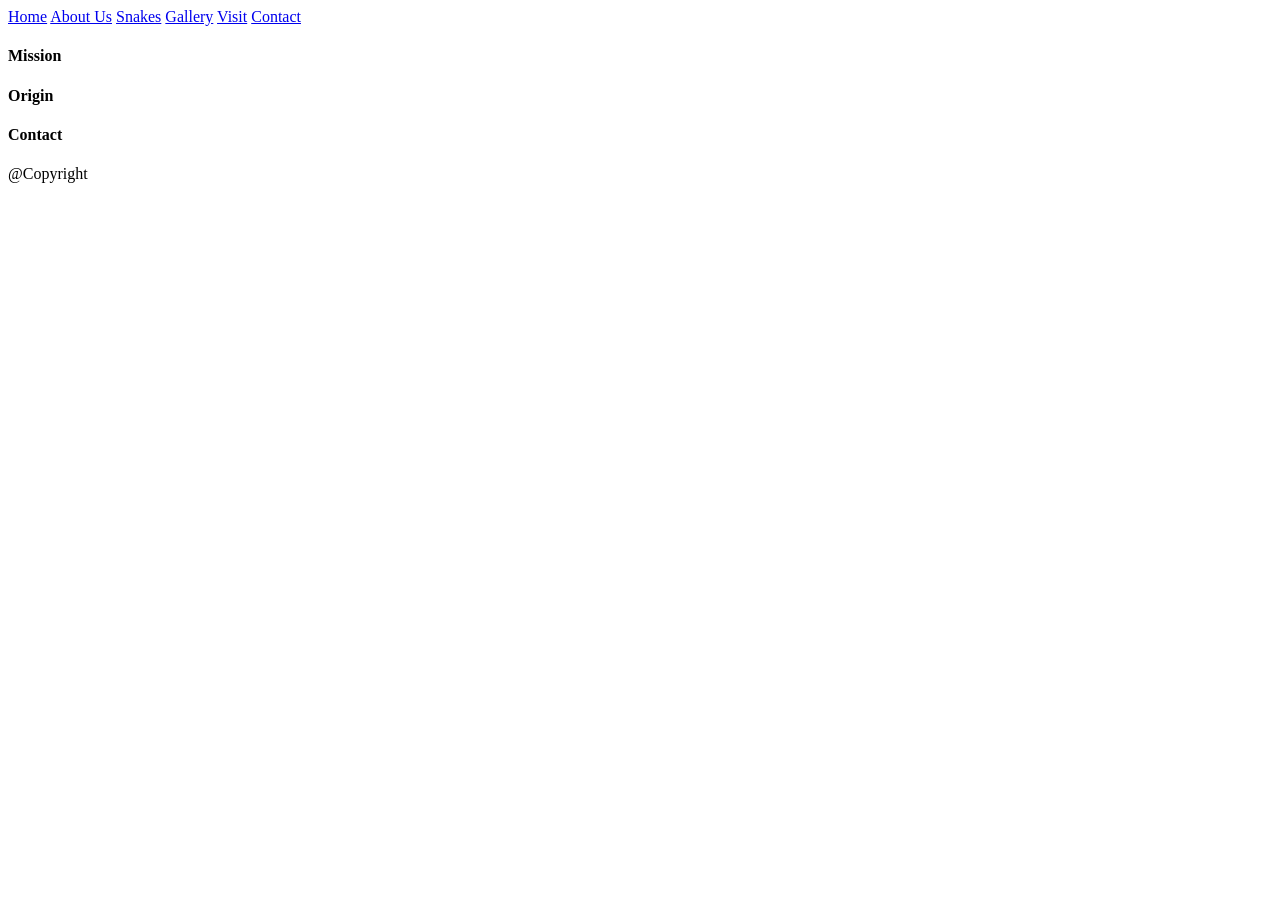
==== about.html @ 9b26a7eb "Updates" ====
<!DOCTYPE html>
<html lang="en">
<head>
    <meta charset="UTF-8">
    <meta name="viewport" content="width=device-width, initial-scale=1.0">
    <title>About Us</title>
</head>
<body>
    <div class="header">
        <div class="logo">

        </div>
    </div>

    <!--Navigation-->
    <div class="nav">
        <a href="index.html">Home</a>
        <a href="about.html">About Us</a>
        <a href="snakes.html">Snakes</a>
        <a href="gallery.html">Gallery</a>
        <a href="visit.html">Visit</a>
        <a href="contact.html">Contact</a>
    </div>

    <!--content-->
    <div class="Content">
     <div class="Mission">
        <h4>Mission</h4>

    </div>

    <div class="Origin">
        <h4>Origin</h4>

    </div>
    
    </div>

    <div class="Contact">
        <h4>Contact </h4>

    </div>
   
</body>
<footer>@Copyright</footer>
</html>
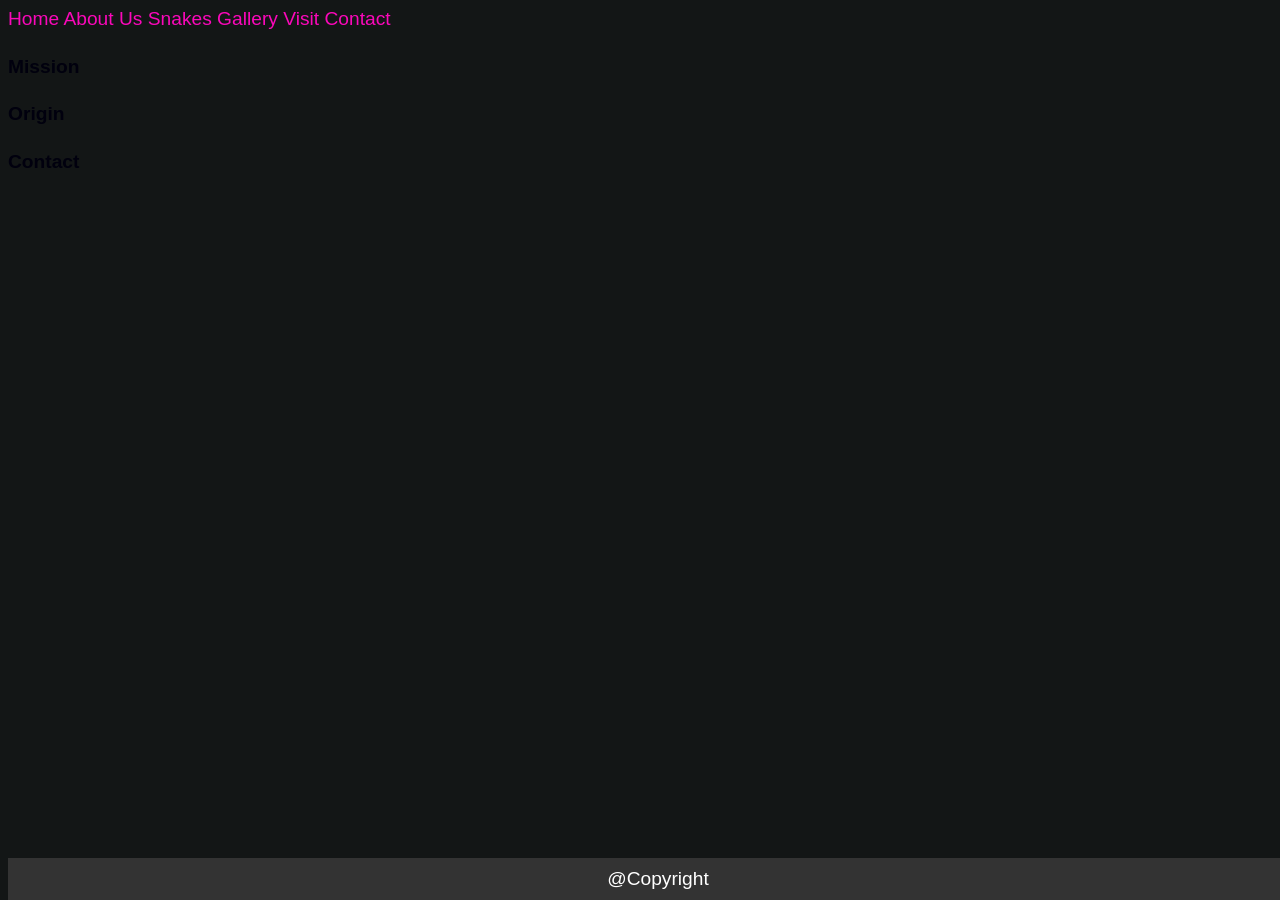
==== commit afe7fb48: "Updates" ====
--- a/about.html
+++ b/about.html
@@ -4,6 +4,7 @@
     <meta charset="UTF-8">
     <meta name="viewport" content="width=device-width, initial-scale=1.0">
     <title>About Us</title>
+    <link rel="stylesheet" href="style.css">
 </head>
 <body>
     <div class="header">
--- a/style.css
+++ b/style.css
@@ -0,0 +1,132 @@
+body {
+
+font-family:Arial, sans-serif;
+font-size: larger;
+color: #01000e;
+
+background-color: rgb(19, 22, 22);
+background-image: url('');
+background-size: cover;
+            background-position: center;
+        
+            background-attachment: fixed;
+}
+header{
+    background-color: #abee7b;
+    color: rgb(10, 9, 15);
+    padding: 20px;
+    text-align: center;
+    text-underline-position: below;
+}
+header h1{
+    margin: 3%;
+    text-underline-position: below;
+    color: black;
+    
+}
+header h2{
+    margin: 5%;
+}
+ 
+nav a {
+
+color: rgb(5, 44, 237);
+
+text-decoration:none;
+
+margin: 0 10px;
+}
+nav a:hover {
+
+text-decoration: underline;
+
+}main {
+
+padding: 20px;
+
+max-width: 800px;
+
+margin: 0 auto;
+
+}
+
+
+main img {
+
+max-width: 100%;
+
+height: auto;
+
+display: block;
+
+margin: 20px 0;
+}
+footer {
+
+background-color: #eff3f5;
+
+color: white;
+
+text-align: center;
+
+padding: 10px;
+
+position: fixed;
+
+bottom: 0;
+
+width: 100%;
+
+}p {
+
+font-size: 1.1em;
+
+}
+
+
+a {
+
+color: #fb08ba;
+
+text-decoration: none;
+
+}
+
+
+a:hover {
+
+text-decoration: underline;
+}img {
+
+border: 5px solid #f7f0f9;
+
+border-radius: 10px;
+}
+img {
+
+border: 5px solid #f2f7f3;
+
+border-radius: 10px;
+}
+main a[href^="mailto:"] {
+
+color: #ff5722;
+
+font-weight: bold;
+
+}
+ .logo {
+            float: left;
+                 width: 100px
+                ;
+            }
+
+ footer {
+      background: #333;
+      color: #fff;
+      text-align: center;
+      padding: 10px;
+      margin-top: 20px;
+    }
+
+            
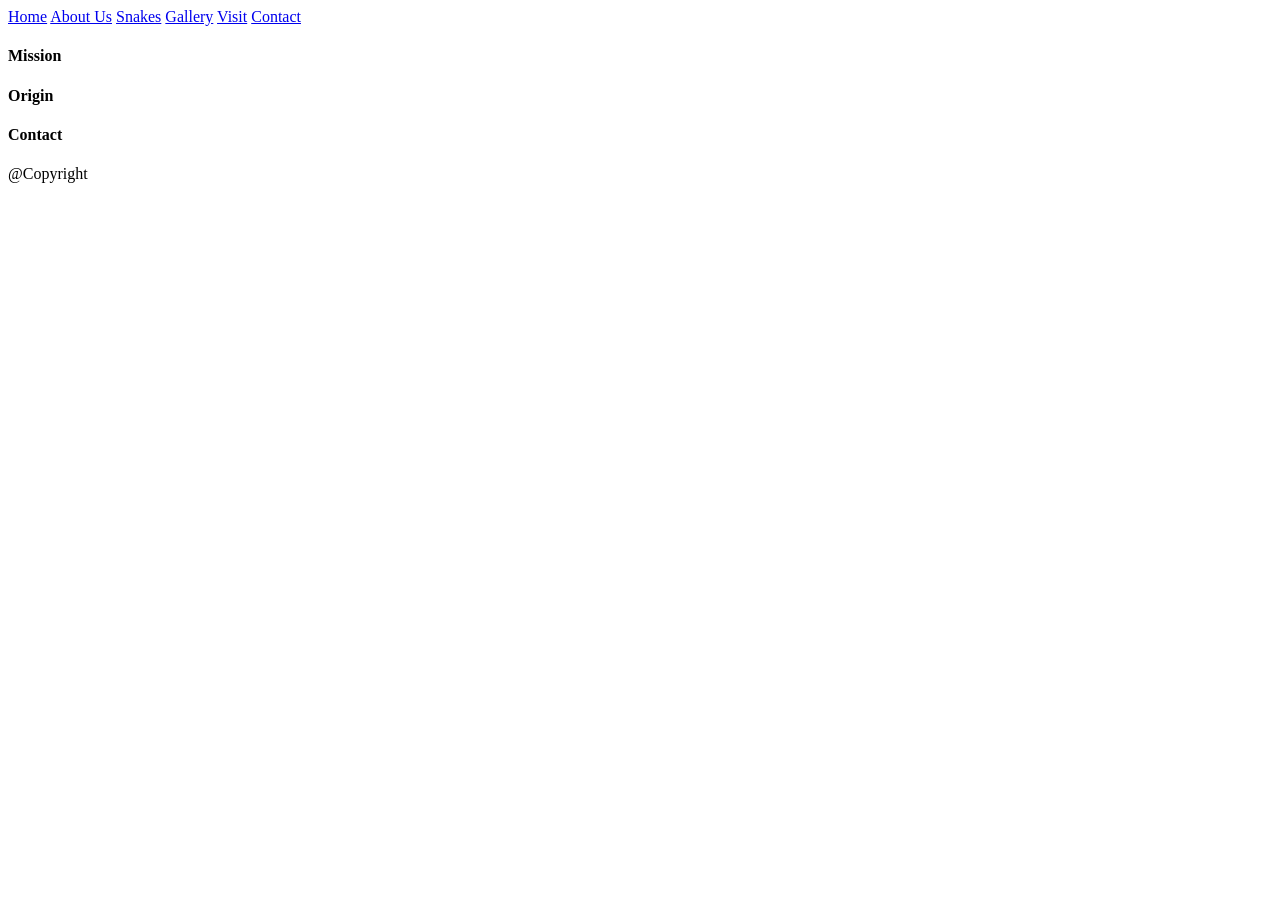
==== commit aa36dac9: "Updates" ====
--- a/about.html
+++ b/about.html
@@ -4,9 +4,9 @@
     <meta charset="UTF-8">
     <meta name="viewport" content="width=device-width, initial-scale=1.0">
     <title>About Us</title>
-    <link rel="stylesheet" href="style.css">
 </head>
 <body>
+    <header>
     <div class="header">
         <div class="logo">
 
@@ -22,7 +22,7 @@
         <a href="visit.html">Visit</a>
         <a href="contact.html">Contact</a>
     </div>
-
+</header>
     <!--content-->
     <div class="Content">
      <div class="Mission">
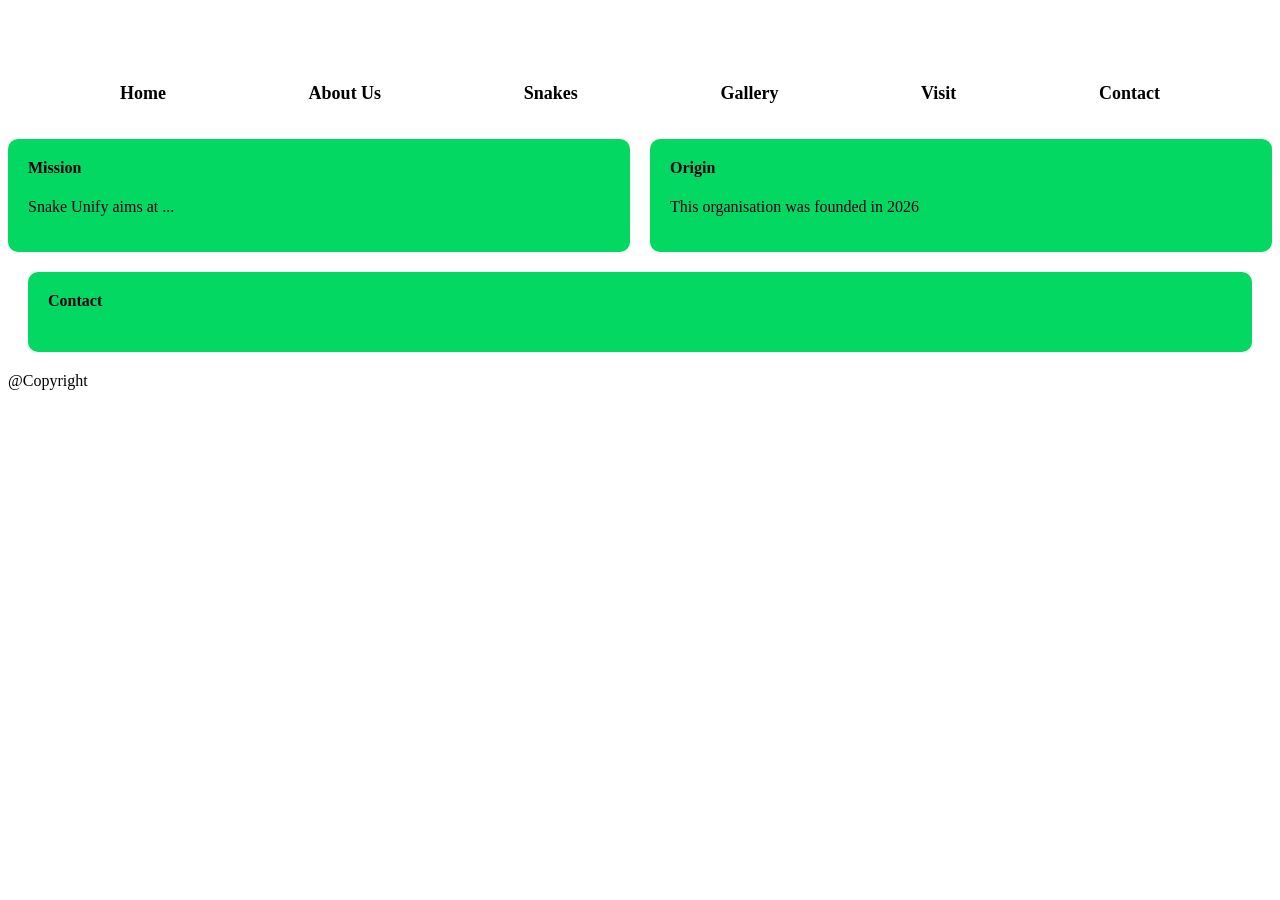
==== commit f9acb4cf: "Updates" ====
--- a/about.html
+++ b/about.html
@@ -1,10 +1,12 @@
 <!DOCTYPE html>
 <html lang="en">
-<head>
+<head> 
+    <link href="style.css" rel="stylesheet">
     <meta charset="UTF-8">
     <meta name="viewport" content="width=device-width, initial-scale=1.0">
     <title>About Us</title>
 </head>
+
 <body>
     <header>
     <div class="header">
@@ -13,7 +15,7 @@
         </div>
     </div>
 
-    <!--Navigation-->
+    
     <div class="nav">
         <a href="index.html">Home</a>
         <a href="about.html">About Us</a>
@@ -22,26 +24,27 @@
         <a href="visit.html">Visit</a>
         <a href="contact.html">Contact</a>
     </div>
-</header>
-    <!--content-->
-    <div class="Content">
-     <div class="Mission">
+</header>   
+
+ <main class="Content">
+
+    <div class="box mission">
         <h4>Mission</h4>
-
+        <p>Snake Unify aims at ...</p>
     </div>
 
-    <div class="Origin">
+    <div class="box origin">
         <h4>Origin</h4>
-
-    </div>
-    
+        <p>This organisation was founded in 2026</p>
     </div>
 
-    <div class="Contact">
-        <h4>Contact </h4>
+</main>
 
-    </div>
+<div class="box contact">
+    <h4>Contact</h4>
+</div>
    
+
+<footer>@Copyright</footer>
 </body>
-<footer>@Copyright</footer>
 </html>
--- a/style.css
+++ b/style.css
@@ -0,0 +1,66 @@
+.nav{
+   width:100%;
+    max-width:1100px;
+    margin:20px auto;
+    background: white;
+    border-radius:12px;
+    padding:15px 30px;
+
+    display:flex;
+    justify-content:space-between;
+    align-items:center;
+
+    box-sizing:border-box;
+}
+.nav a {
+    color: rgb(0, 0, 0);
+    text-decoration: none;
+    font-size: 18px;
+    font-weight: bold;
+}
+.nav a :hover{
+    background-color: rgb(29, 109, 29);
+    color: white;
+
+}
+.logo {
+    padding: 20px;
+    font-weight: bold;
+}
+.content{
+    display: flex;
+  justify-content: space-around;
+  margin: 20px;
+  flex-direction: column;
+}
+.contact {
+  background-color: rgb(194, 208, 251);
+  margin: 20px;
+  padding: 40px;
+}
+.box h4{
+    margin-top: 0;
+    font-weight: bold;
+}
+.Content{
+    display: flex;
+    width: 100%;
+    gap: 20px;
+}
+
+.mission{
+    width: 50%;
+}
+
+.origin{
+    width: 50%;
+}
+
+.box{
+    background: #02d862;
+    padding: 20px;
+    border-radius: 10px;
+    color: rgb(11, 0, 22);
+}
+body{
+}
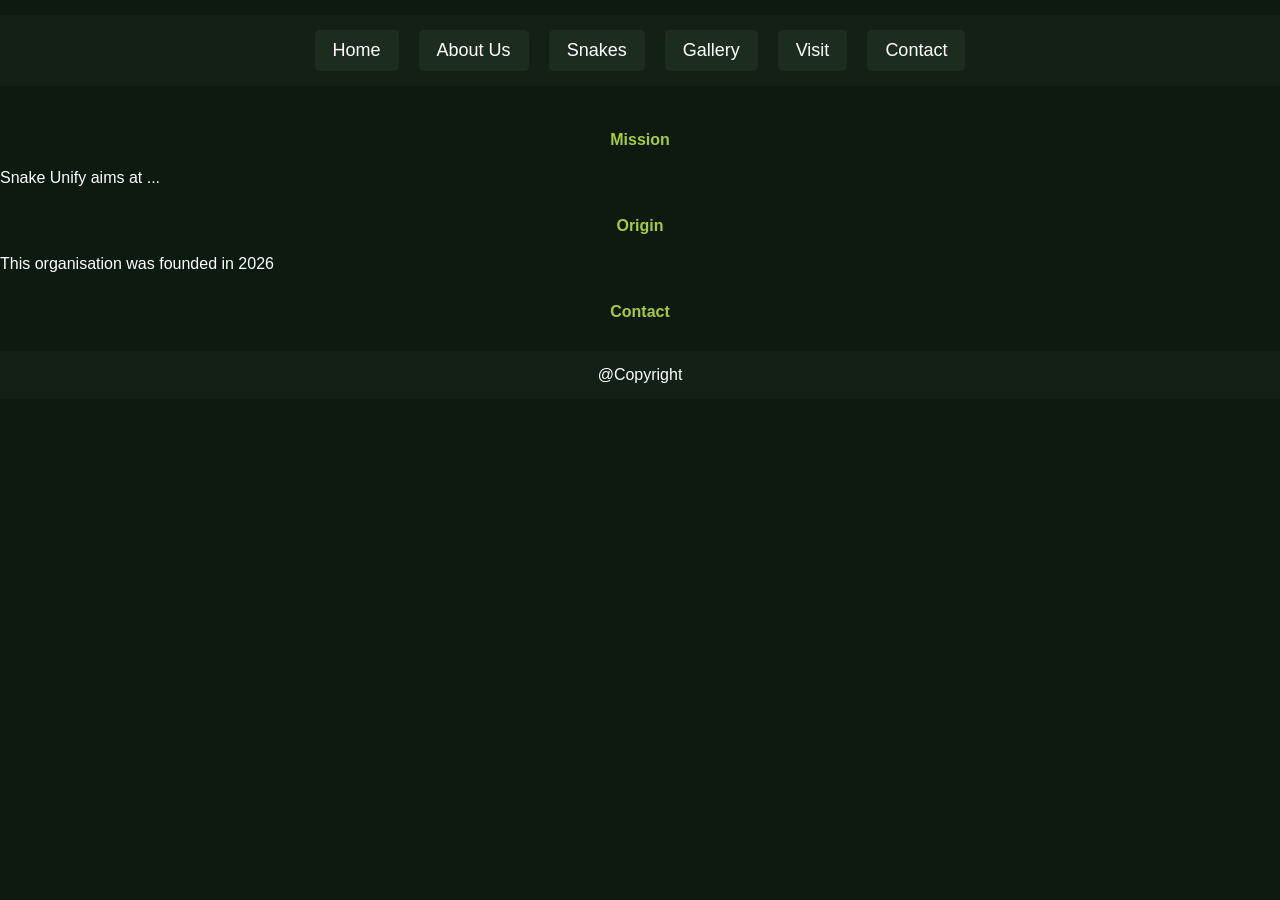
==== commit de0ebce1: "Updates" ====
--- a/about.html
+++ b/about.html
@@ -8,14 +8,7 @@
 </head>
 
 <body>
-    <header>
     <div class="header">
-        <div class="logo">
-
-        </div>
-    </div>
-
-    
     <div class="nav">
         <a href="index.html">Home</a>
         <a href="about.html">About Us</a>
@@ -24,9 +17,7 @@
         <a href="visit.html">Visit</a>
         <a href="contact.html">Contact</a>
     </div>
-</header>   
-
- <main class="Content">
+</div>
 
     <div class="box mission">
         <h4>Mission</h4>
--- a/style.css
+++ b/style.css
@@ -1,66 +1,135 @@
-.nav{
-   width:100%;
-    max-width:1100px;
-    margin:20px auto;
-    background: white;
-    border-radius:12px;
-    padding:15px 30px;
-
-    display:flex;
-    justify-content:space-between;
-    align-items:center;
-
-    box-sizing:border-box;
+/* =========================
+   GENERAL
+========================= */
+html{
+    font-size: 16px;
 }
-.nav a {
-    color: rgb(0, 0, 0);
-    text-decoration: none;
-    font-size: 18px;
-    font-weight: bold;
-}
-.nav a :hover{
-    background-color: rgb(29, 109, 29);
-    color: white;
+*{
+    margin: 0;
+    padding: 0;
+    box-sizing: border-box;
 
 }
-.logo {
-    padding: 20px;
-    font-weight: bold;
+body{
+    margin: 0;
+    font-family: Arial, sans-serif;
+    background-color: #0d1a0f;
+    color: white;
+    
 }
-.content{
+
+/* =========================
+   HEADER
+========================= */
+
+.header{
+    background-color: #132015;
+    padding: 15px;
+    text-align: center;
+}
+
+/* =========================
+   NAVIGATION
+========================= */
+
+.header{
+    background-color: #0d1a0f;
+    padding: 15px 0;
+}
+
+.nav{
     display: flex;
-  justify-content: space-around;
-  margin: 20px;
-  flex-direction: column;
+    justify-content: center;
+    gap: 20px;
+    background-color: #132015;
+    padding: 15px;
 }
-.contact {
-  background-color: rgb(194, 208, 251);
-  margin: 20px;
-  padding: 40px;
+
+.nav a{
+    color: white !important;
+    text-decoration: none;
+    background-color: #1c2d1f;
+    padding: 10px 18px;
+    border-radius: 5px;
+    font-size: 18px;
+     font-family: Arial, sans-serif;
 }
-.box h4{
-    margin-top: 0;
-    font-weight: bold;
+
+.nav a:hover{
+    background-color: green;
 }
-.Content{
-    display: flex;
-    width: 100%;
+/* =========================
+   CAROUSEL IMAGES
+========================= */
+
+.carousel img{
+    height: 500px;
+    object-fit: cover;
+}
+
+/* =========================
+   HEADING
+========================= */
+
+h4{
+    text-align: center;
+    margin-top: 30px;
+    margin-bottom: 20px;
+    color: #a8c944;
+}
+
+/* =========================
+   CARDS
+========================= */
+
+.card-group{
+    margin: 20px;
     gap: 20px;
 }
 
-.mission{
-    width: 50%;
+.card{
+    border: none;
+    background-color: #132015;
+    color: white;
 }
 
-.origin{
-    width: 50%;
+.card img{
+    height: 250px;
+    object-fit: cover;
 }
 
-.box{
-    background: #02d862;
-    padding: 20px;
-    border-radius: 10px;
-    color: rgb(11, 0, 22);
+.card-body{
+    padding: 15px;
 }
-body{
+
+.card-title{
+    color: #a8c944;
+}
+
+/* =========================
+   FOOTER
+========================= */
+
+footer{
+    background-color: #132015;
+    text-align: center;
+    padding: 15px;
+    margin-top: 30px;
+}
+
+/* =========================
+   RESPONSIVE
+========================= */
+
+@media(max-width:768px){
+
+    .nav a{
+        display: block;
+        margin: 10px auto;
+        width: 80%;
+    }
+
+    .carousel img{
+        height: 250px;
+    }
 }
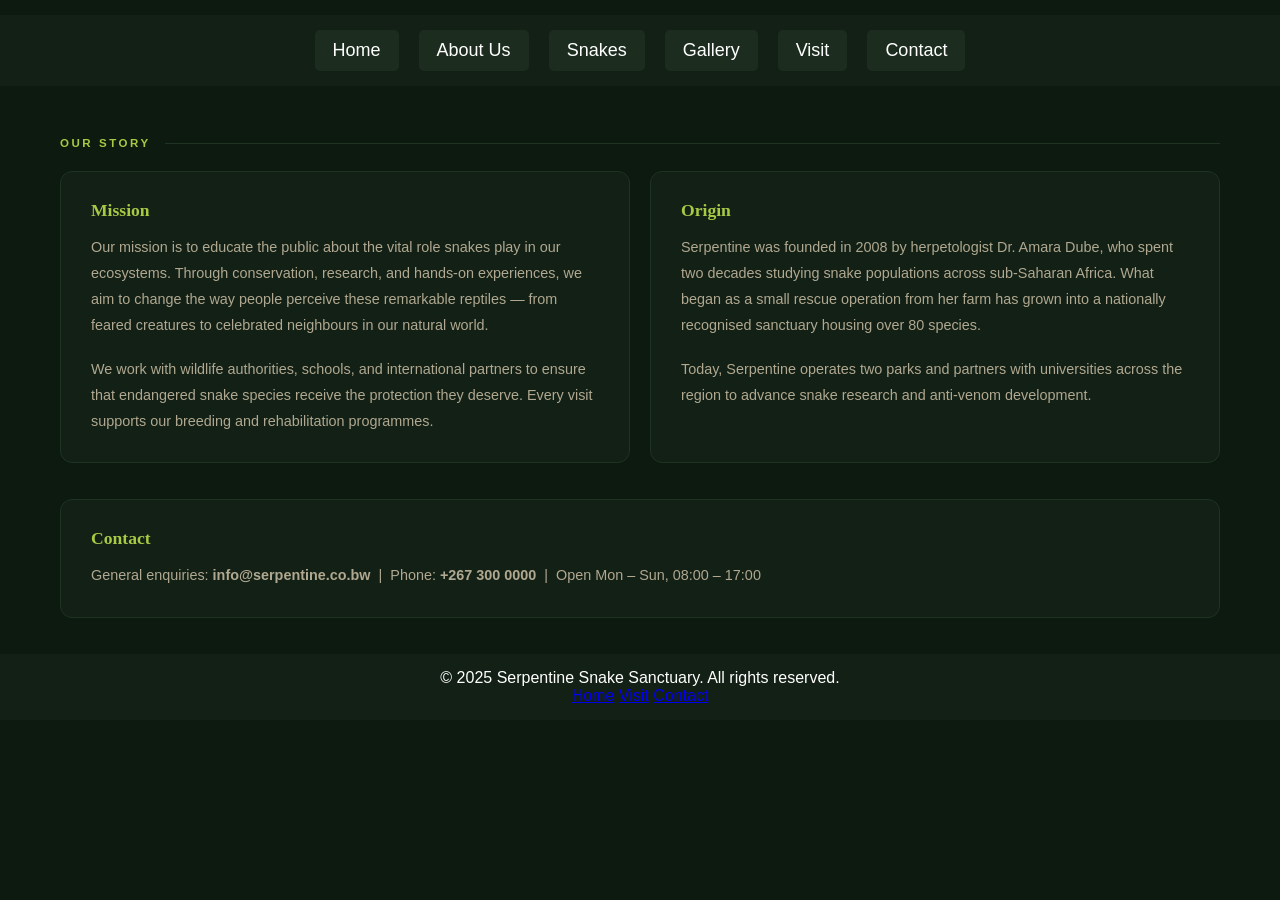
==== commit 85e7fc2e: "Updates" ====
--- a/about.html
+++ b/about.html
@@ -19,23 +19,65 @@
     </div>
 </div>
 
-    <div class="box mission">
-        <h4>Mission</h4>
-        <p>Snake Unify aims at ...</p>
+  <!-- Mission & Origin -->
+  <div class="section">
+    <div class="section-header">
+      <span class="section-label">Our Story</span>
+      <div class="section-line"></div>
     </div>
+    <div class="two-col">
+      <div class="info-block">
+        <h3>Mission</h3>
+        <p>
+          Our mission is to educate the public about the vital role snakes play in our ecosystems.
+          Through conservation, research, and hands-on experiences, we aim to change the way
+          people perceive these remarkable reptiles — from feared creatures to celebrated neighbours
+          in our natural world.
+        </p>
+        <br/>
+        <p>
+          We work with wildlife authorities, schools, and international partners to ensure
+          that endangered snake species receive the protection they deserve. Every visit
+          supports our breeding and rehabilitation programmes.
+        </p>
+      </div>
+      <div class="info-block">
+        <h3>Origin</h3>
+        <p>
+          Serpentine was founded in 2008 by herpetologist Dr. Amara Dube, who spent two decades
+          studying snake populations across sub-Saharan Africa. What began as a small rescue
+          operation from her farm has grown into a nationally recognised sanctuary housing
+          over 80 species.
+        </p>
+        <br/>
+        <p>
+          Today, Serpentine operates two parks and partners with universities across the region
+          to advance snake research and anti-venom development.
+        </p>
+      </div>
+    </div>
+  </div>
 
-    <div class="box origin">
-        <h4>Origin</h4>
-        <p>This organisation was founded in 2026</p>
+  <!-- Contact strip -->
+  <div class="section" style="margin-top:0;">
+    <div class="info-block">
+      <h3>Contact</h3>
+      <p>
+        General enquiries: <strong style="color:var(--cream);">info@serpentine.co.bw</strong> &nbsp;|&nbsp;
+        Phone: <strong style="color:var(--cream);">+267 300 0000</strong> &nbsp;|&nbsp;
+        Open Mon – Sun, 08:00 – 17:00
+      </p>
     </div>
+  </div>
 
-</main>
-
-<div class="box contact">
-    <h4>Contact</h4>
-</div>
-   
-
-<footer>@Copyright</footer>
+  <footer>
+    <p class="footer-copy">© 2025 Serpentine Snake Sanctuary. All rights reserved.</p>
+    <div class="footer-links">
+      <a href="index.html">Home</a>
+      <a href="visit.html">Visit</a>
+      <a href="contact.html">Contact</a>
+    </div>
+  </footer>
 </body>
-</html>+</html>
+    
--- a/style.css
+++ b/style.css
@@ -1,6 +1,4 @@
-/* =========================
-   GENERAL
-========================= */
+
 html{
     font-size: 16px;
 }
@@ -14,13 +12,8 @@
     margin: 0;
     font-family: Arial, sans-serif;
     background-color: #0d1a0f;
-    color: white;
-    
-}
-
-/* =========================
-   HEADER
-========================= */
+    color: white
+}
 
 .header{
     background-color: #132015;
@@ -28,9 +21,6 @@
     text-align: center;
 }
 
-/* =========================
-   NAVIGATION
-========================= */
 
 .header{
     background-color: #0d1a0f;
@@ -58,18 +48,12 @@
 .nav a:hover{
     background-color: green;
 }
-/* =========================
-   CAROUSEL IMAGES
-========================= */
+
 
 .carousel img{
     height: 500px;
     object-fit: cover;
 }
-
-/* =========================
-   HEADING
-========================= */
 
 h4{
     text-align: center;
@@ -78,9 +62,6 @@
     color: #a8c944;
 }
 
-/* =========================
-   CARDS
-========================= */
 
 .card-group{
     margin: 20px;
@@ -106,9 +87,6 @@
     color: #a8c944;
 }
 
-/* =========================
-   FOOTER
-========================= */
 
 footer{
     background-color: #132015;
@@ -117,9 +95,99 @@
     margin-top: 30px;
 }
 
-/* =========================
-   RESPONSIVE
-========================= */
+
+
+/* ---- OUR STORY SECTION ---- */
+
+/* The two side-by-side boxes (Mission and Origin) */
+.two-col {
+    display: grid;
+    grid-template-columns: 1fr 1fr;
+    gap: 20px;
+}
+
+.info-block {
+    background-color: #132015;
+    border: 1px solid #1e3322;
+    border-radius: 12px;
+    padding: 28px 30px;
+}
+
+/* Heading inside each box (Mission, Origin, Contact) */
+.info-block h3 {
+    color: #a8c944;
+    font-family: Georgia, serif;
+    font-size: 1.1rem;
+    margin-bottom: 14px;
+}
+
+/* Paragraph text inside each box */
+.info-block p {
+    font-size: 0.9rem;
+    color: #b0a890;
+    line-height: 1.8;
+}
+
+
+/* ---- CONTACT STRIP ---- */
+
+/* Bold highlighted text (email address, phone number) */
+.highlight {
+    color: #f0ead6;
+    font-weight: bold;
+}
+
+
+/* ---- SECTION SPACING ---- */
+
+.section {
+    margin: 36px 60px;
+}
+
+/* Section label (e.g. "OUR STORY") and horizontal line */
+.section-header {
+    display: flex;
+    align-items: center;
+    gap: 14px;
+    margin-bottom: 22px;
+}
+
+.section-label {
+    color: #a8c944;
+    font-size: 0.72rem;
+    font-weight: bold;
+    letter-spacing: 0.22em;
+    text-transform: uppercase;
+    white-space: nowrap;
+}
+
+.section-line {
+    flex: 1;
+    height: 1px;
+    background-color: #1e3322;
+}
+
+
+/* ---- RESPONSIVE (smaller screens) ---- */
+
+@media (max-width: 768px) {
+    .page-hero {
+        margin: 16px;
+        padding: 28px 20px;
+    }
+
+    .page-hero h1 {
+        font-size: 1.6rem;
+    }
+
+    .two-col {
+        grid-template-columns: 1fr;
+    }
+
+    .section {
+        margin: 24px 16px;
+    }
+}
 
 @media(max-width:768px){
 
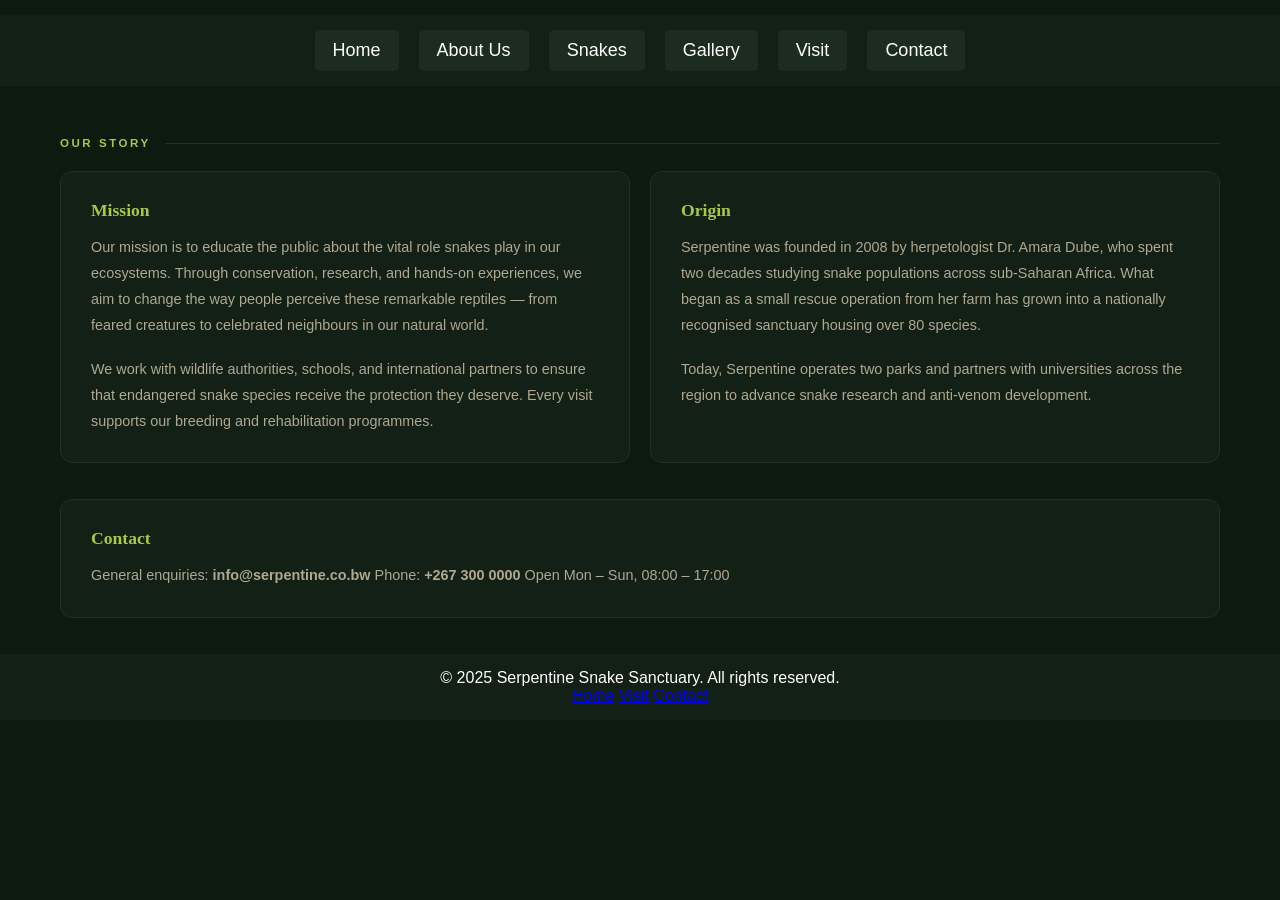
==== commit db3024b0: "Fixed build issue" ====
--- a/about.html
+++ b/about.html
@@ -63,8 +63,8 @@
     <div class="info-block">
       <h3>Contact</h3>
       <p>
-        General enquiries: <strong style="color:var(--cream);">info@serpentine.co.bw</strong> &nbsp;|&nbsp;
-        Phone: <strong style="color:var(--cream);">+267 300 0000</strong> &nbsp;|&nbsp;
+        General enquiries: <strong style="color:var(--cream);">info@serpentine.co.bw</strong>
+        Phone: <strong style="color:var(--cream);">+267 300 0000</strong>
         Open Mon – Sun, 08:00 – 17:00
       </p>
     </div>
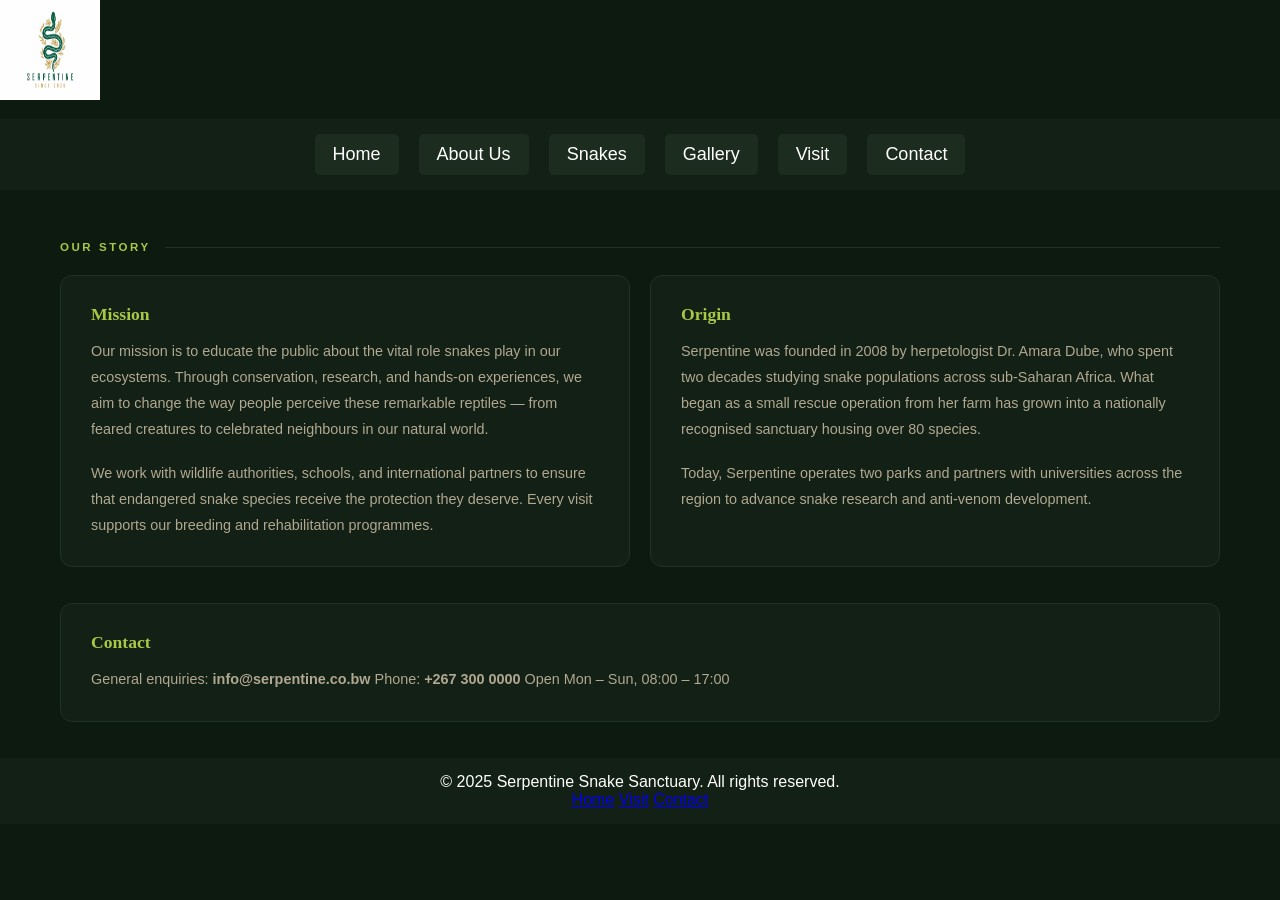
==== commit 4b84840b: "Updates" ====
--- a/about.html
+++ b/about.html
@@ -8,6 +8,13 @@
 </head>
 
 <body>
+  <header>
+    <div class="logo-mark">
+      <img src="slider images/logo.png" alt="Serpentine Logo" style="width:100px;height:100px;">
+    </div>
+  
+
+  </header>
     <div class="header">
     <div class="nav">
         <a href="index.html">Home</a>
